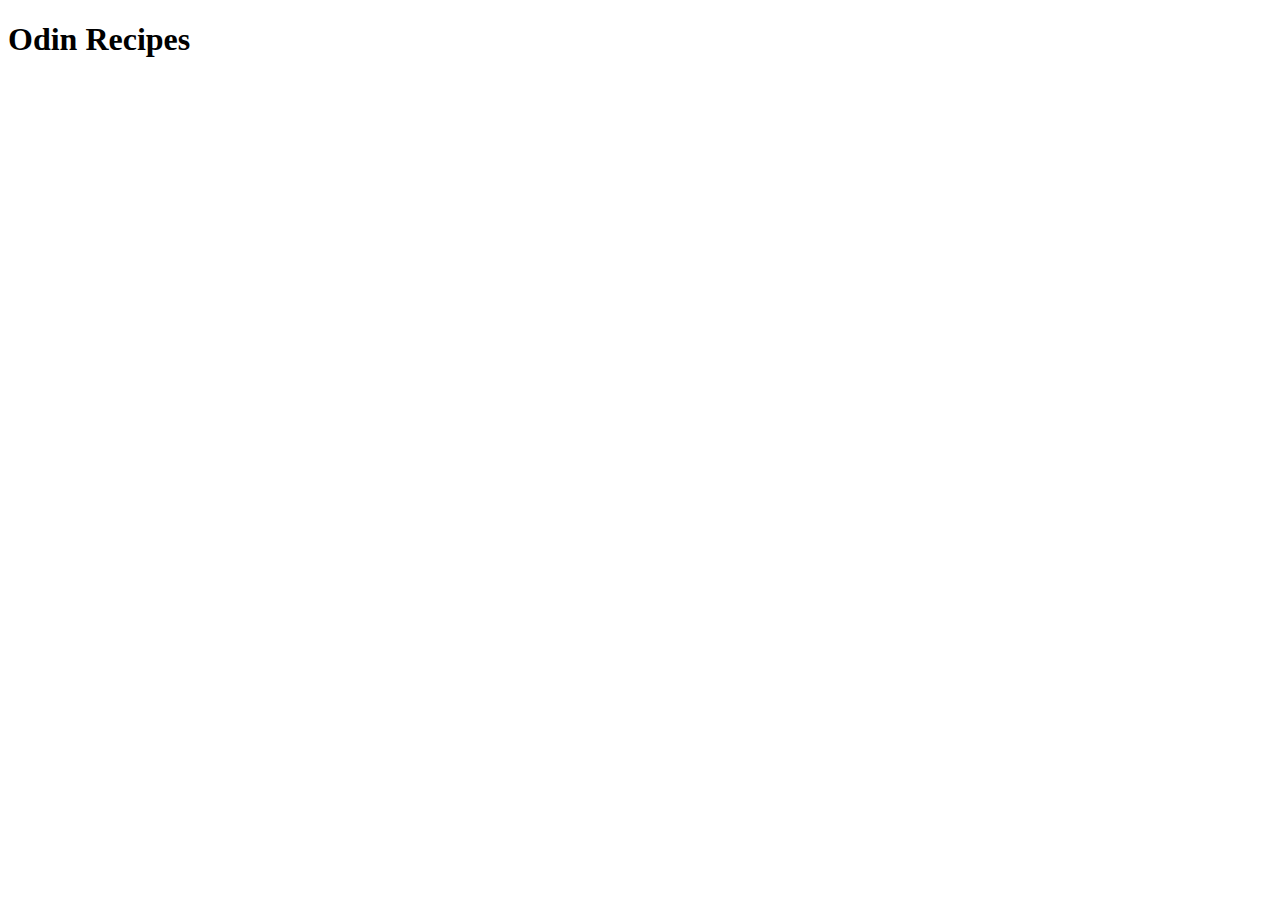
==== index.html @ 812e2a08 "Added core files" ====
<!DOCTYPE html>
<html lang="en">
<head>
    <meta charset="UTF-8">
    <meta http-equiv="X-UA-Compatible" content="IE=edge">
    <meta name="viewport" content="width=device-width, initial-scale=1.0">
    <title>Odin Recipes</title>
</head>
<body>
    <h1>Odin Recipes</h1>
</body>
</html>
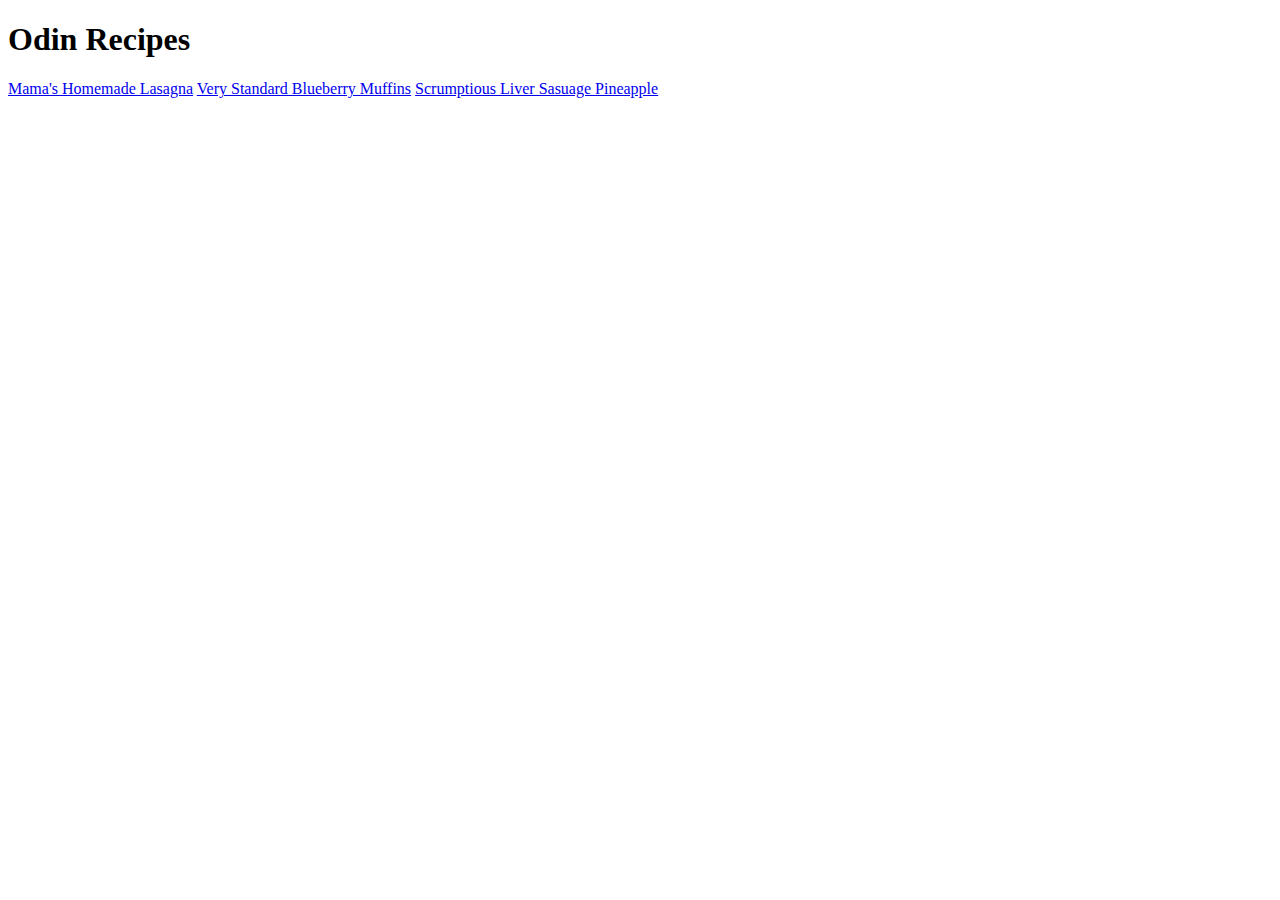
==== commit 14cf50a8: "edit index and blueberrymuffin" ====
--- a/index.html
+++ b/index.html
@@ -8,5 +8,8 @@
 </head>
 <body>
     <h1>Odin Recipes</h1>
+    <a href="./recipes/lasagna.html">Mama's Homemade Lasagna</a>
+    <a href="./recipes/blueberrymuffin.html">Very Standard Blueberry Muffins</a>
+    <a href="./recipes/liverpine.html">Scrumptious Liver Sasuage Pineapple</a>
 </body>
 </html>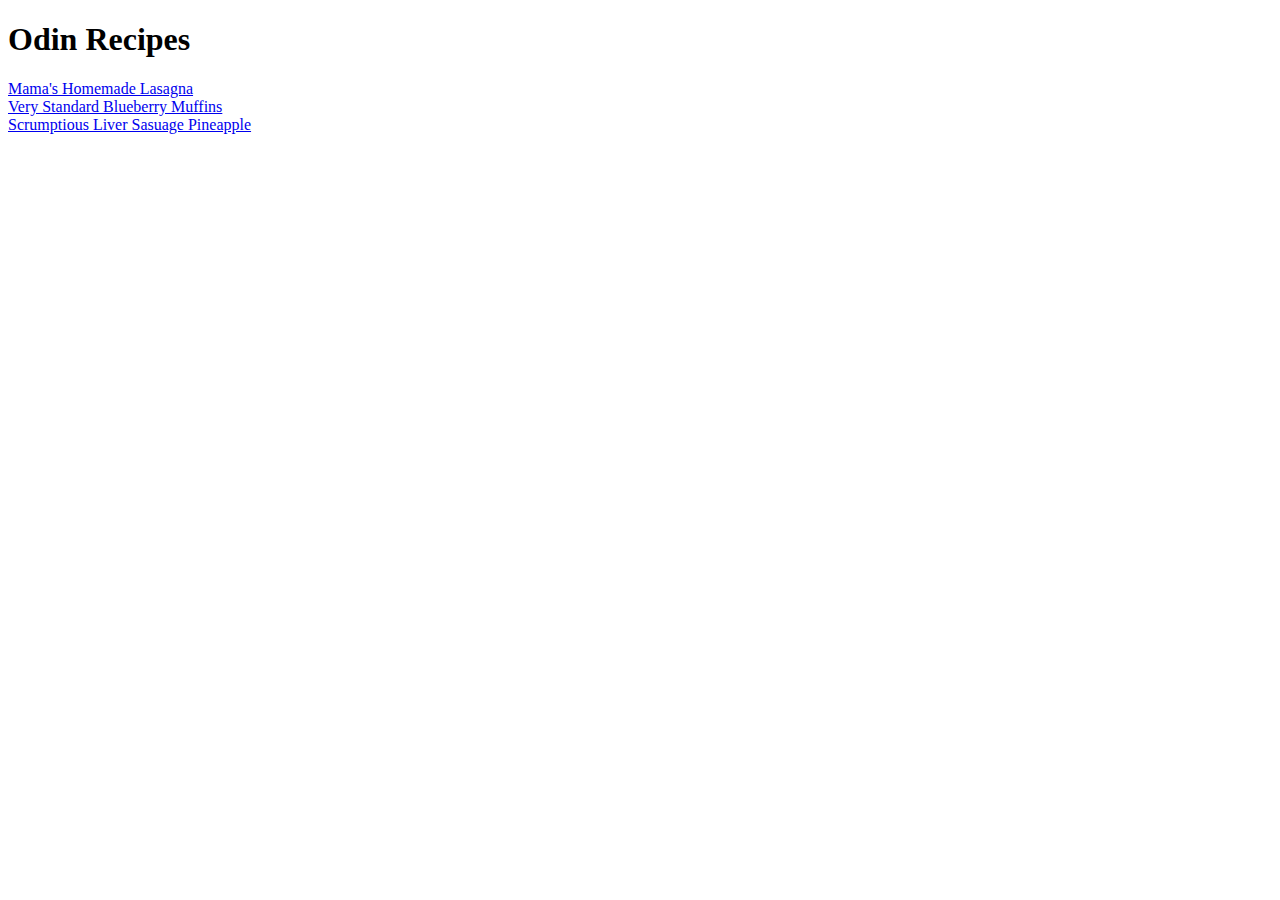
==== commit 50389e4b: "updated index.html formatting" ====
--- a/index.html
+++ b/index.html
@@ -8,8 +8,8 @@
 </head>
 <body>
     <h1>Odin Recipes</h1>
-    <a href="./recipes/lasagna.html">Mama's Homemade Lasagna</a>
-    <a href="./recipes/blueberrymuffin.html">Very Standard Blueberry Muffins</a>
-    <a href="./recipes/liverpine.html">Scrumptious Liver Sasuage Pineapple</a>
+    <a href="./recipes/lasagna.html">Mama's Homemade Lasagna</a><br />
+    <a href="./recipes/blueberrymuffin.html">Very Standard Blueberry Muffins</a><br />
+    <a href="./recipes/liverpine.html">Scrumptious Liver Sasuage Pineapple</a><br />
 </body>
 </html>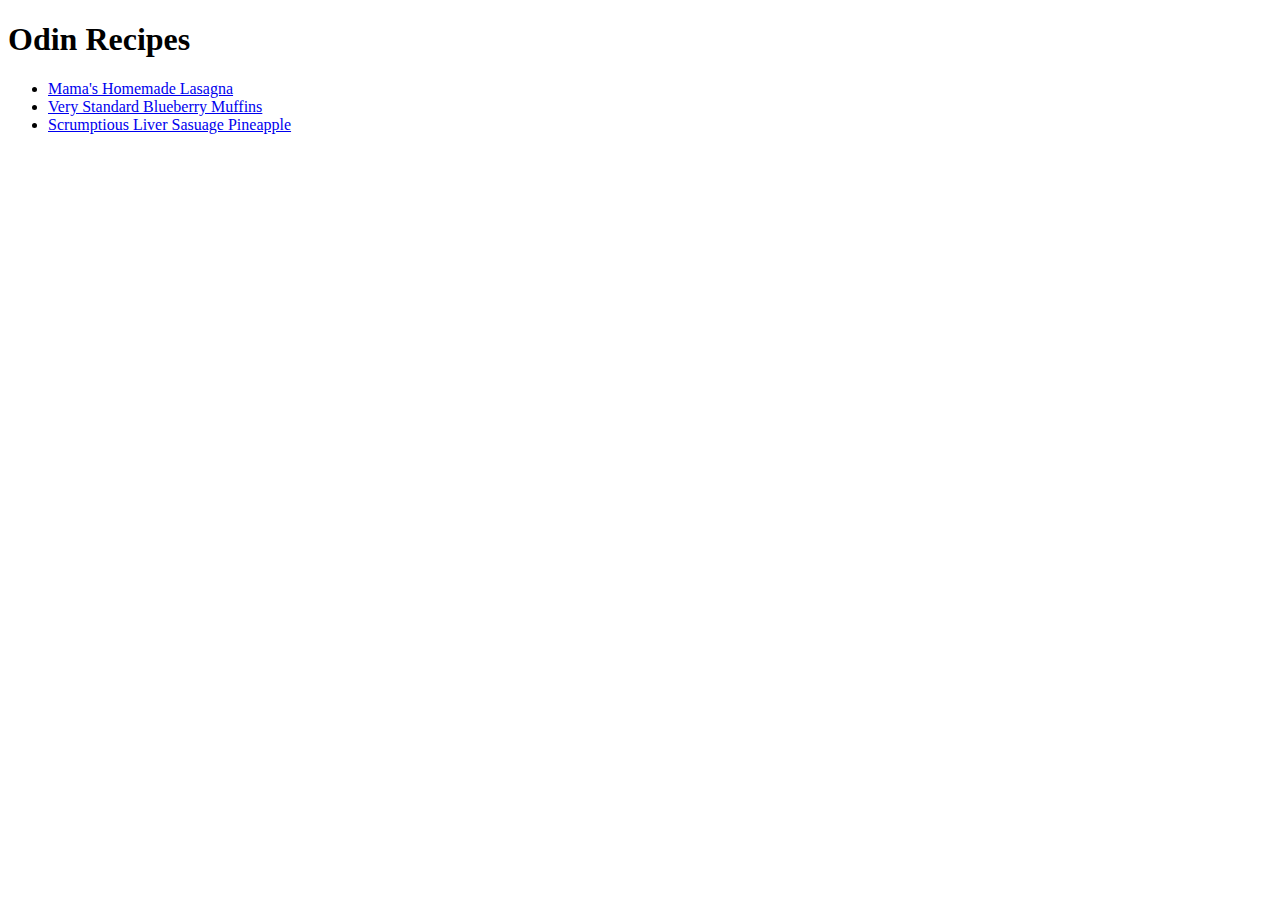
==== commit 4c4e33bd: "added unordered list to index.html main menu" ====
--- a/index.html
+++ b/index.html
@@ -1,15 +1,19 @@
 <!DOCTYPE html>
 <html lang="en">
+
 <head>
     <meta charset="UTF-8">
     <meta http-equiv="X-UA-Compatible" content="IE=edge">
     <meta name="viewport" content="width=device-width, initial-scale=1.0">
     <title>Odin Recipes</title>
 </head>
+
 <body>
     <h1>Odin Recipes</h1>
-    <a href="./recipes/lasagna.html">Mama's Homemade Lasagna</a><br />
-    <a href="./recipes/blueberrymuffin.html">Very Standard Blueberry Muffins</a><br />
-    <a href="./recipes/liverpine.html">Scrumptious Liver Sasuage Pineapple</a><br />
+    <ul>
+        <li><a href="./recipes/lasagna.html">Mama's Homemade Lasagna</a></li>
+        <li><a href="./recipes/blueberrymuffin.html">Very Standard Blueberry Muffins</a></li>
+        <li><a href="./recipes/liverpine.html">Scrumptious Liver Sasuage Pineapple</a></li>
 </body>
+
 </html>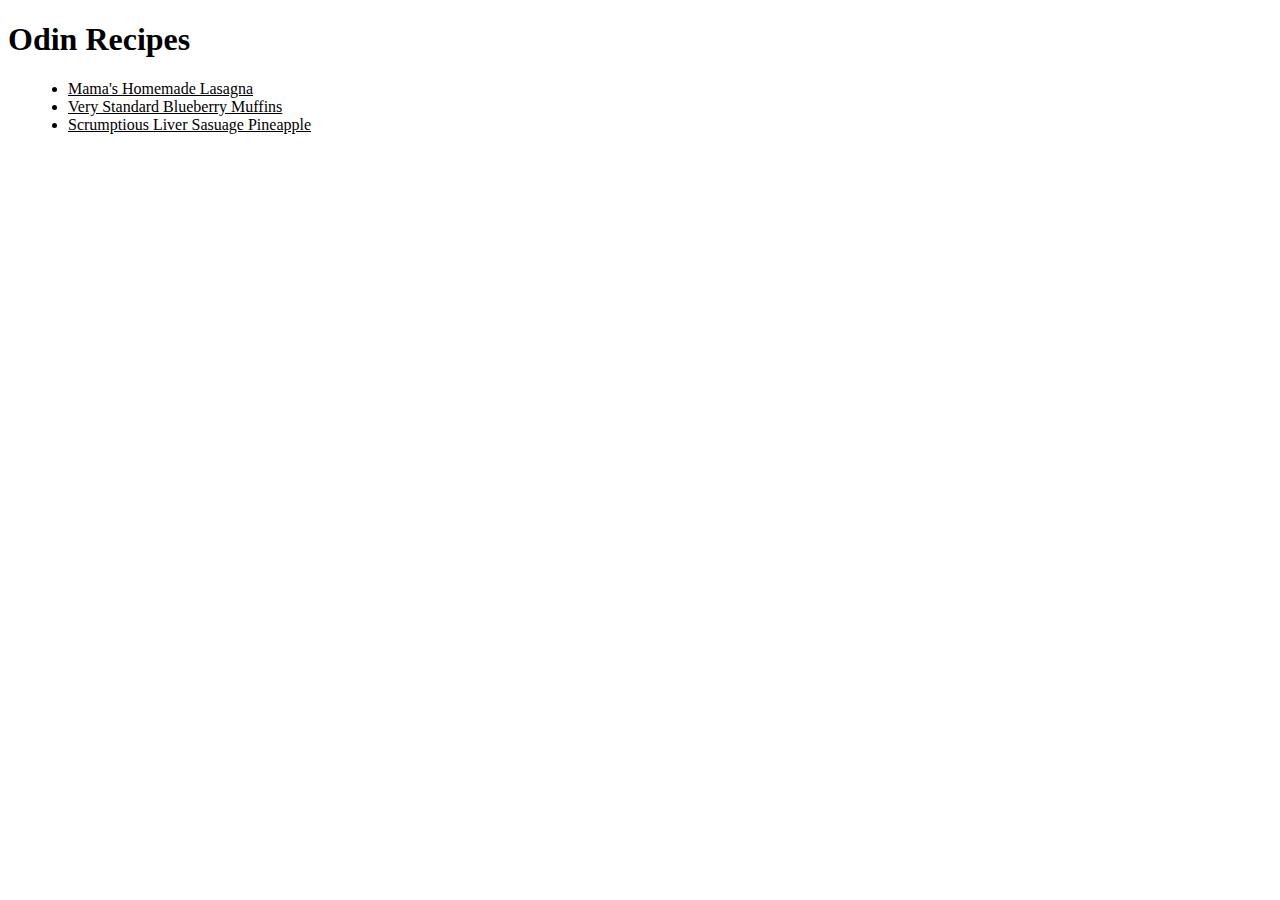
==== commit b4da61bb: "added styles and updated inddex" ====
--- a/index.html
+++ b/index.html
@@ -5,15 +5,19 @@
     <meta charset="UTF-8">
     <meta http-equiv="X-UA-Compatible" content="IE=edge">
     <meta name="viewport" content="width=device-width, initial-scale=1.0">
+    <link rel="stylesheet" href="styles/styles.css">
     <title>Odin Recipes</title>
 </head>
 
 <body>
     <h1>Odin Recipes</h1>
+    <div>
     <ul>
         <li><a href="./recipes/lasagna.html">Mama's Homemade Lasagna</a></li>
         <li><a href="./recipes/blueberrymuffin.html">Very Standard Blueberry Muffins</a></li>
         <li><a href="./recipes/liverpine.html">Scrumptious Liver Sasuage Pineapple</a></li>
+    </ul>
+    </div>
 </body>
 
 </html>--- a/styles/styles.css
+++ b/styles/styles.css
@@ -0,0 +1,7 @@
+* {
+    color: black;
+}
+
+div {
+    padding-left: 15pt;
+}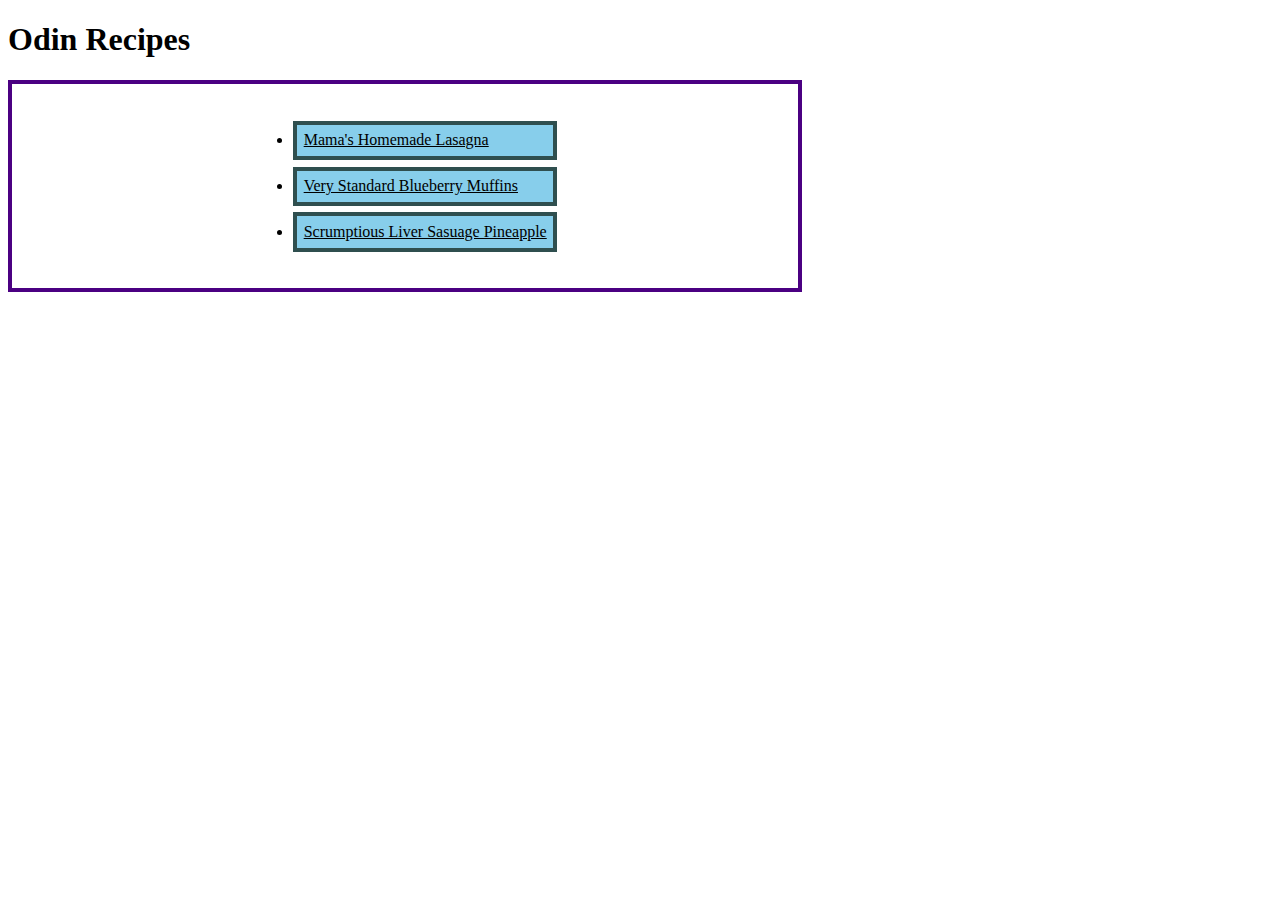
==== commit b8c7318a: "Edited the CSS some" ====
--- a/index.html
+++ b/index.html
@@ -11,11 +11,11 @@
 
 <body>
     <h1>Odin Recipes</h1>
-    <div>
-    <ul>
-        <li><a href="./recipes/lasagna.html">Mama's Homemade Lasagna</a></li>
-        <li><a href="./recipes/blueberrymuffin.html">Very Standard Blueberry Muffins</a></li>
-        <li><a href="./recipes/liverpine.html">Scrumptious Liver Sasuage Pineapple</a></li>
+    <div id="maindiv" class="container">
+    <ul class="item">
+        <li class="item"><a href="./recipes/lasagna.html">Mama's Homemade Lasagna</a></li>
+        <li class="item"><a href="./recipes/blueberrymuffin.html">Very Standard Blueberry Muffins</a></li>
+        <li class="item"><a href="./recipes/liverpine.html">Scrumptious Liver Sasuage Pineapple</a></li>
     </ul>
     </div>
 </body>
--- a/styles/styles.css
+++ b/styles/styles.css
@@ -2,6 +2,45 @@
     color: black;
 }
 
+html {
+    box-sizing:inherit;
+}
+
 div {
     padding-left: 15pt;
-}+}
+
+img {
+    width: 500px;
+}
+
+#maindiv {
+    width: 60%;
+}
+.container {
+    padding: 14px;
+    /*width: 350px;*/
+    border: 4px solid indigo;
+    display: flex;
+    justify-content: space-between;
+    flex-direction:column;
+    gap: 8px;
+    align-items: center;
+    flex-wrap:nowrap;
+  }
+.box {
+    border: 5px solid rebeccapurple;
+    background-color: lightgray;
+    padding: 40px;
+    margin: 40px;
+    width: 300px;
+    height: 150px;
+  }
+
+  li.item {
+    margin: 5pt;
+    padding: 5pt;
+    border: 4px solid darkslategray;
+    background: skyblue;
+    flex: 1 1 auto;
+  }